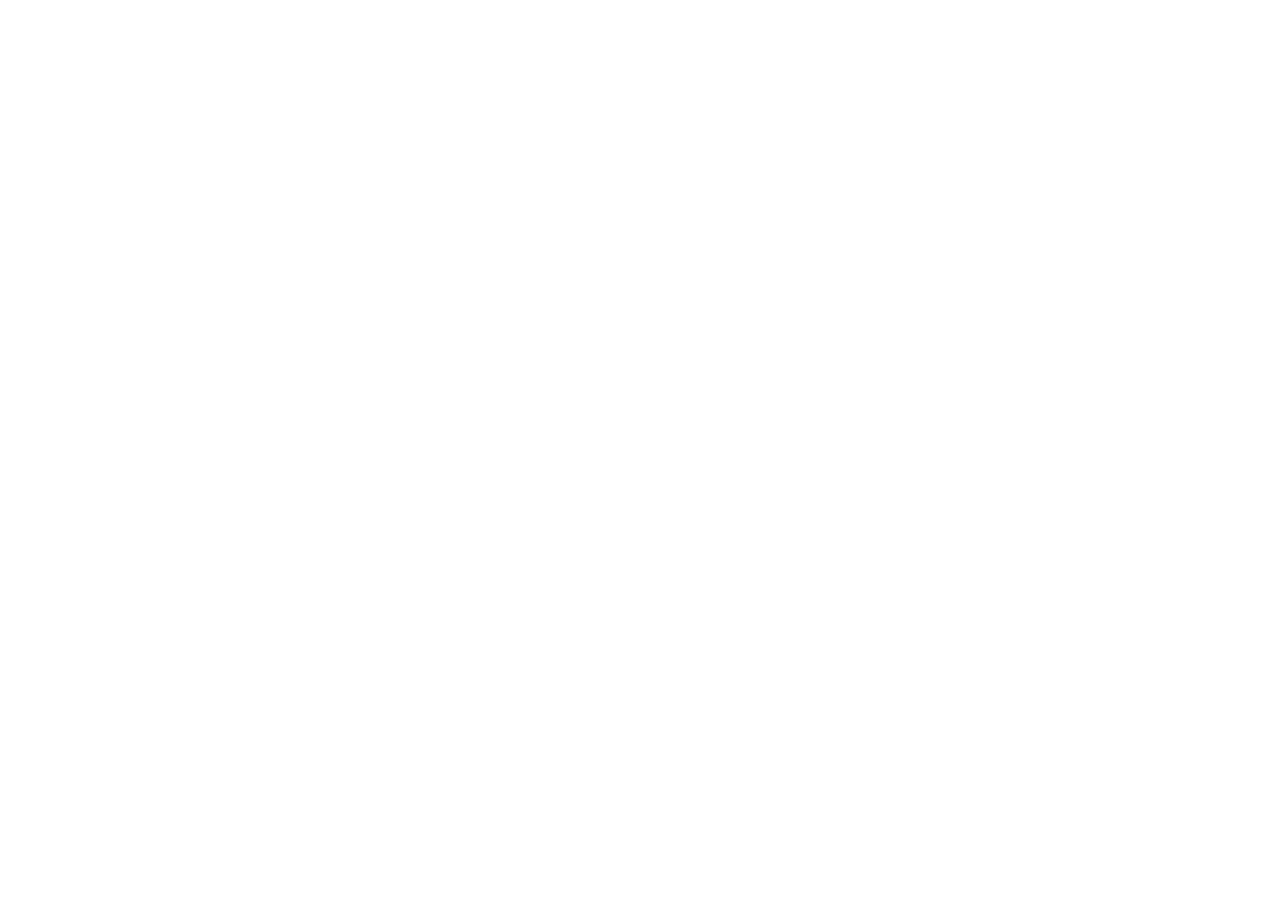
==== src/index.html @ b832846d "Initial commit" ====
<!DOCTYPE html>
<html lang="en">
  <head>
    <meta charset="UTF-8" />
    <link rel="icon" type="image/svg+xml" href="/favicon.svg" />
    <meta name="viewport" content="width=device-width, initial-scale=1.0" />
    <title>Vanilla App Template</title>
    <link rel="stylesheet" href="./css/styles.css" />
  </head>
  <body>
    <load src="./partials/header.html" icon-path="img/sprite.svg#logo" />

    <main>
      <!-- Loads the specified .html file -->
      <load src="./partials/vite-promo.html" />
      <load src="./partials/badges.html" />
    </main>

    <load src="./partials/footer.html" />

    <script type="module" src="./main.js"></script>
  </body>
</html>
---- src/css/styles.css ----
/**
  |============================
  | include css partials with
  | default @import url()
  |============================
*/
/* Common styles */
@import url('./reset.css');
@import url('./base.css');
@import url('./container.css');
@import url('./animations.css');

/* Sections style */
@import url('./header.css');
@import url('./vite-promo.css');
@import url('./badges.css');
@import url('./back-link.css');
@import url('./footer.css');
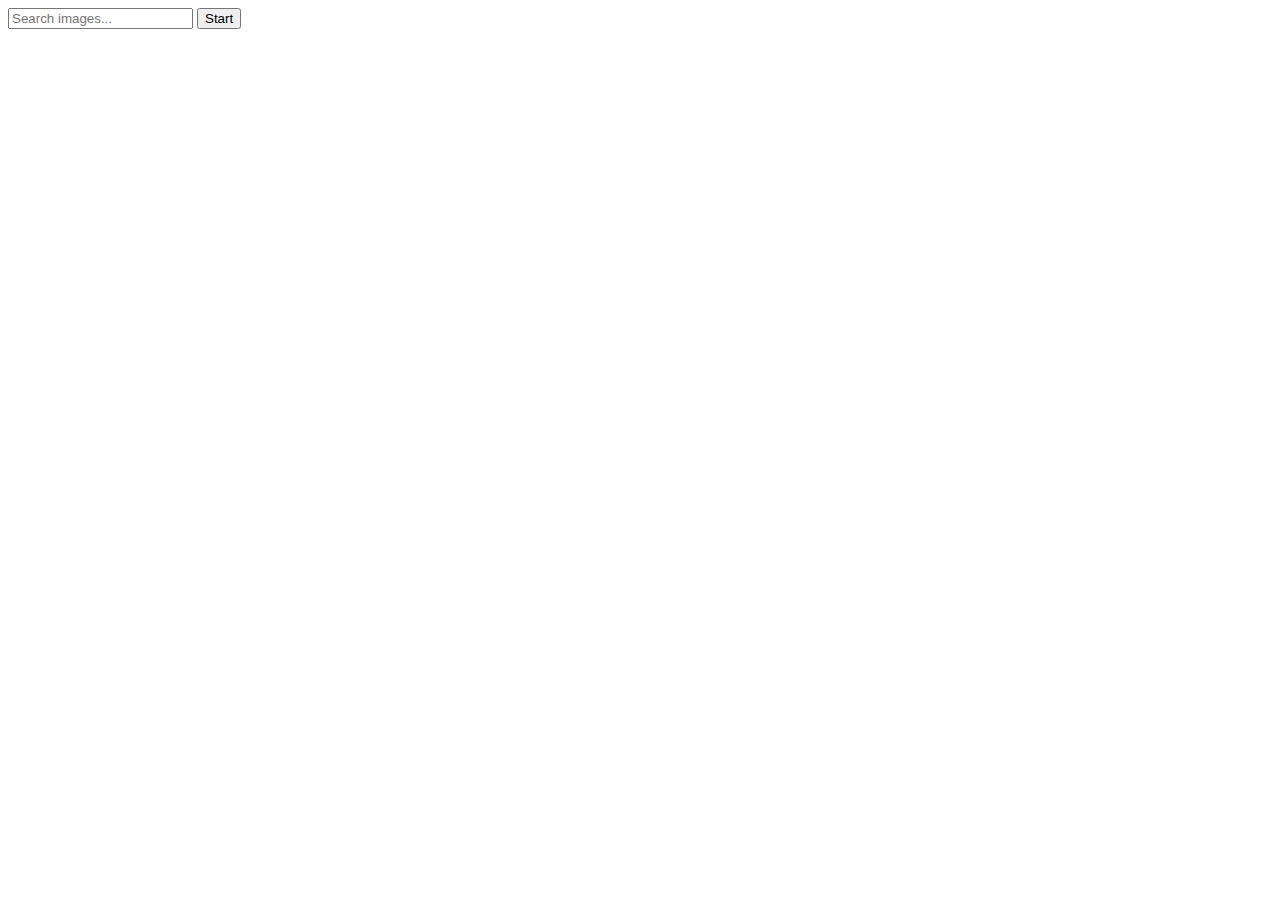
==== commit f3e2d4cd: "aff a fetch" ====
--- a/src/index.html
+++ b/src/index.html
@@ -4,20 +4,17 @@
     <meta charset="UTF-8" />
     <link rel="icon" type="image/svg+xml" href="/favicon.svg" />
     <meta name="viewport" content="width=device-width, initial-scale=1.0" />
-    <title>Vanilla App Template</title>
+    <title>Homework 11</title>
     <link rel="stylesheet" href="./css/styles.css" />
   </head>
   <body>
-    <load src="./partials/header.html" icon-path="img/sprite.svg#logo" />
-
-    <main>
-      <!-- Loads the specified .html file -->
-      <load src="./partials/vite-promo.html" />
-      <load src="./partials/badges.html" />
-    </main>
-
-    <load src="./partials/footer.html" />
-
+    <form action="/search">
+      <label for="search-input">
+        <input type="text" id="search-input" name="input" placeholder="Search images...">
+      </label>
+      <button type="submit" name="button">Start</button>
+    </form>
+    <script type="module" src="./js/pixabay-api.js"></script>
     <script type="module" src="./main.js"></script>
   </body>
 </html>
--- a/src/css/styles.css
+++ b/src/css/styles.css
@@ -1,18 +1 @@
-/**
-  |============================
-  | include css partials with
-  | default @import url()
-  |============================
-*/
-/* Common styles */
 @import url('./reset.css');
-@import url('./base.css');
-@import url('./container.css');
-@import url('./animations.css');
-
-/* Sections style */
-@import url('./header.css');
-@import url('./vite-promo.css');
-@import url('./badges.css');
-@import url('./back-link.css');
-@import url('./footer.css');
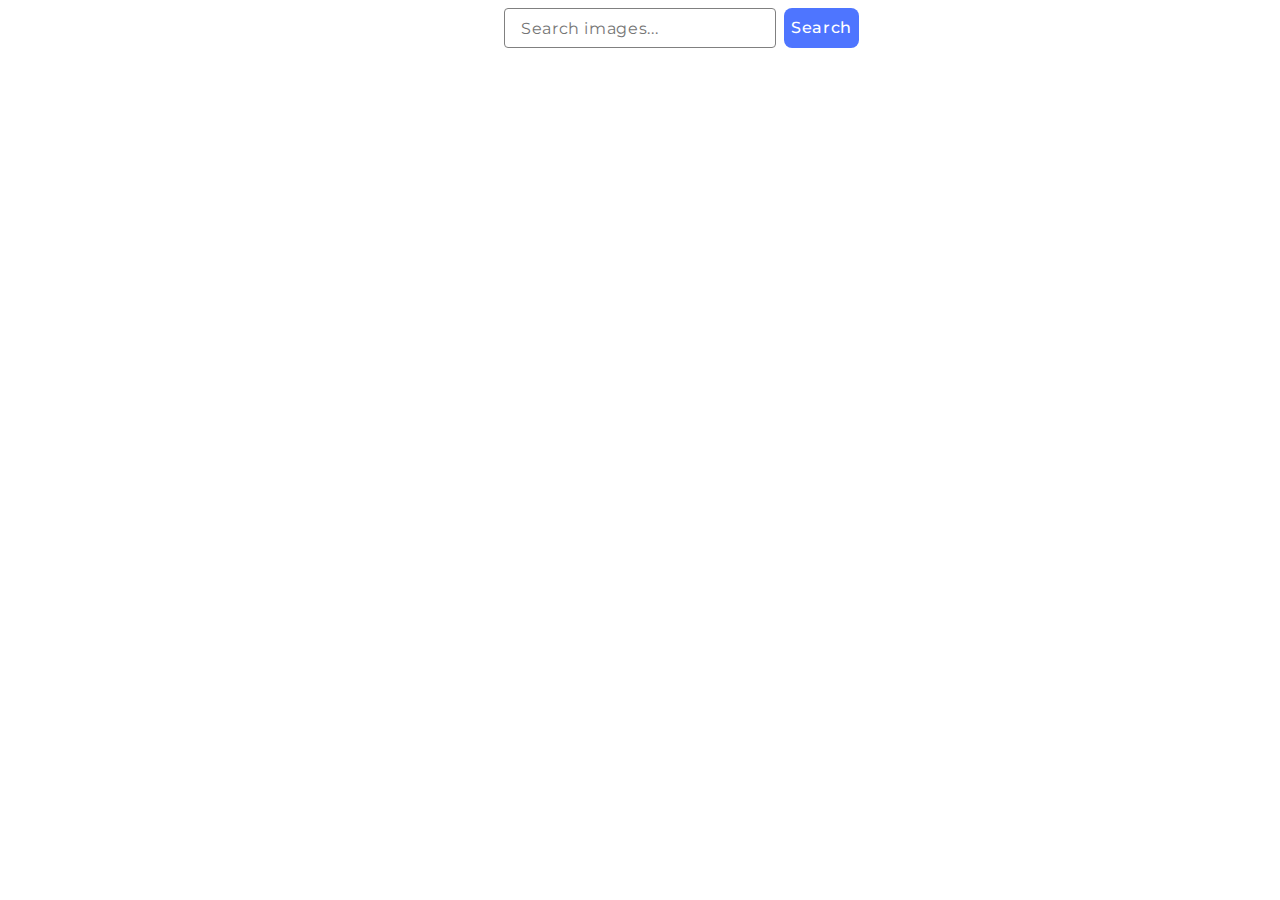
==== commit 0fb8937c: "complete" ====
--- a/src/index.html
+++ b/src/index.html
@@ -5,16 +5,23 @@
     <link rel="icon" type="image/svg+xml" href="/favicon.svg" />
     <meta name="viewport" content="width=device-width, initial-scale=1.0" />
     <title>Homework 11</title>
+    <link rel="preconnect" href="https://fonts.googleapis.com">
+    <link rel="preconnect" href="https://fonts.gstatic.com" crossorigin>
+    <link href="https://fonts.googleapis.com/css2?family=Montserrat:ital,wght@0,100..900;1,100..900&display=swap"
+      rel="stylesheet">
     <link rel="stylesheet" href="./css/styles.css" />
   </head>
   <body>
-    <form action="/search">
+    <form action="/search" class="search-form">
       <label for="search-input">
-        <input type="text" id="search-input" name="input" placeholder="Search images...">
+        <input type="text" id="search-input" name="input" placeholder="Search images..." class="search-input">
       </label>
-      <button type="submit" name="button">Start</button>
+      <button type="submit" name="button" class="form-btn">Search</button>
     </form>
+    <div class="gallery-section">
+    </div>
+    <script type="module" src="./js/render-functions.js"></script>
     <script type="module" src="./js/pixabay-api.js"></script>
     <script type="module" src="./main.js"></script>
   </body>
-</html>
+</html>--- a/src/css/styles.css
+++ b/src/css/styles.css
@@ -1 +1,147 @@
 @import url('./reset.css');
+
+.loader {
+    width: 48px;
+    height: 48px;
+    border: 3px solid #FFF;
+    border-radius: 50%;
+    display: inline-block;
+    position: relative;
+    box-sizing: border-box;
+    animation: rotation 1s linear infinite;
+}
+
+.loader::after {
+    content: '';
+    box-sizing: border-box;
+    position: absolute;
+    left: 50%;
+    top: 50%;
+    transform: translate(-50%, -50%);
+    width: 40px;
+    height: 40px;
+    border-radius: 50%;
+    border: 3px solid;
+    border-color: #FF3D00 transparent;
+}
+
+@keyframes rotation {
+    0% {
+        transform: rotate(0deg);
+    }
+
+    100% {
+        transform: rotate(360deg);
+    }
+}
+
+.search-form {
+    display: flex;
+    margin-left: calc((100% - 272px) / 2);
+    gap: 8px;
+    margin-bottom: 32px;
+}
+
+.search-input {
+    border-radius: 4px;
+    width: 272px;
+    height: 40px;
+    background: #fff;
+    padding-top: 8px;
+    padding-bottom: 8px;
+    padding-left: 16px;
+    box-sizing: border-box;
+    border: 1px solid #808080;
+    font-family: "Montserrat", sans-serif;
+    font-weight: 400;
+    font-size: 16px;
+    line-height: 1.5;
+    letter-spacing: 0.04em;
+    color: #808080;
+    outline: none;
+}
+
+.search-input:hover {
+    border-color: #000000;
+}
+
+.search-input:focus {
+    border-color: #4E75FF;
+    color: #2e2f42;
+}
+
+.form-btn {
+    display: flex;
+    align-items: center;
+    justify-content: center;
+    flex-direction: row;
+    gap: 10px;
+    border-radius: 8px;
+    padding: 8px 16px;
+    width: 75px;
+    height: 40px;
+    background: #4e75ff;
+    border: none;
+    font-family: "Montserrat", sans-serif;
+    font-weight: 500;
+    font-size: 16px;
+    line-height: 1.5;
+    letter-spacing: 0.04em;
+    color: #fff;
+}
+
+.form-btn:hover {
+    background: #6C8CFF;
+}
+
+.gallery-section {
+    display: flex;
+    flex-wrap: wrap;
+    gap: 24px;
+    margin-right: calc((100% - 96px - 4 * 360px) / 2);
+    margin-left: calc((100% - 96px - 4 * 360px) / 2);
+}
+
+.img-card {
+    border: 1px solid #808080;
+    width: 360px;
+    height: 248px;
+}
+
+.img-card img {
+    width: 360px;
+    height: 200px;
+}
+
+.img-card ul {
+    display: flex;
+    padding: 4px 20px;
+    gap: 20px;
+}
+
+.img-card li {
+    display: flex;
+    flex-direction: column;
+    text-align: center;
+    justify-content: center;
+    font-family: "Montserrat", sans-serif;
+    font-weight: 400;
+    font-size: 12px;
+    line-height: 2;
+    letter-spacing: 0.04em;
+    color: #2e2f42;
+}
+
+.img-card h3 {
+    font-weight: 600;
+    line-height: 1.33;
+}
+
+
+
+
+
+
+
+
+
